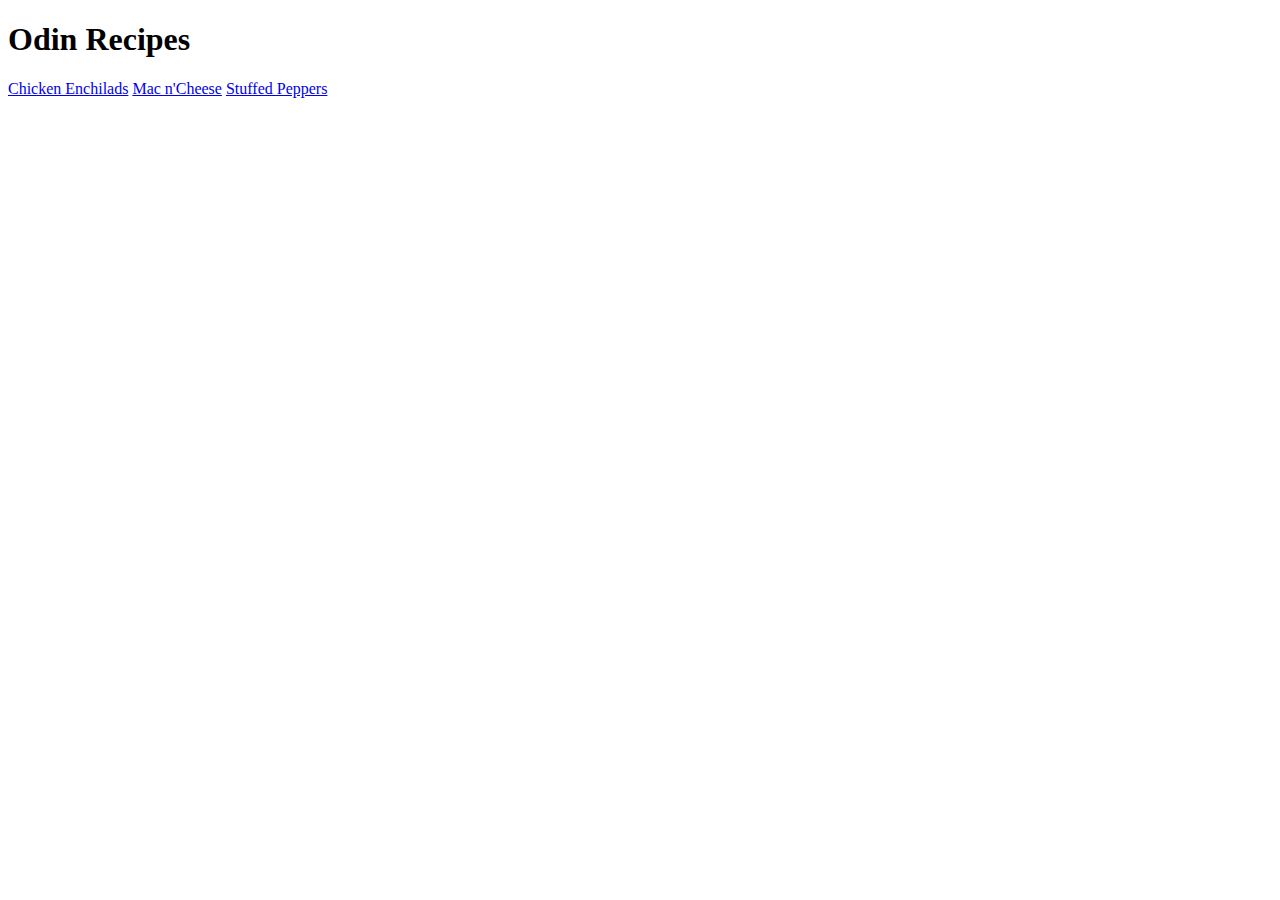
==== index.html @ 395808b0 "Add index.html w/ links to recipes" ====
<!DOCTYPE html>
<html lang="en">
<head>
    <meta charset="UTF-8">
    <meta name="viewport" content="width=device-width, initial-scale=1.0">
    <title>Odin Recipes</title>
</head>
<body>
    <h1>Odin Recipes</h1>

    <a href="recipes/chicken_enchiladas.html">Chicken Enchilads</a>
    <a href="recipes/mac_n_cheese.html">Mac n'Cheese</a>
    <a href="recipes/stuffed_peppers.html">Stuffed Peppers</a> 
</body>
</html>
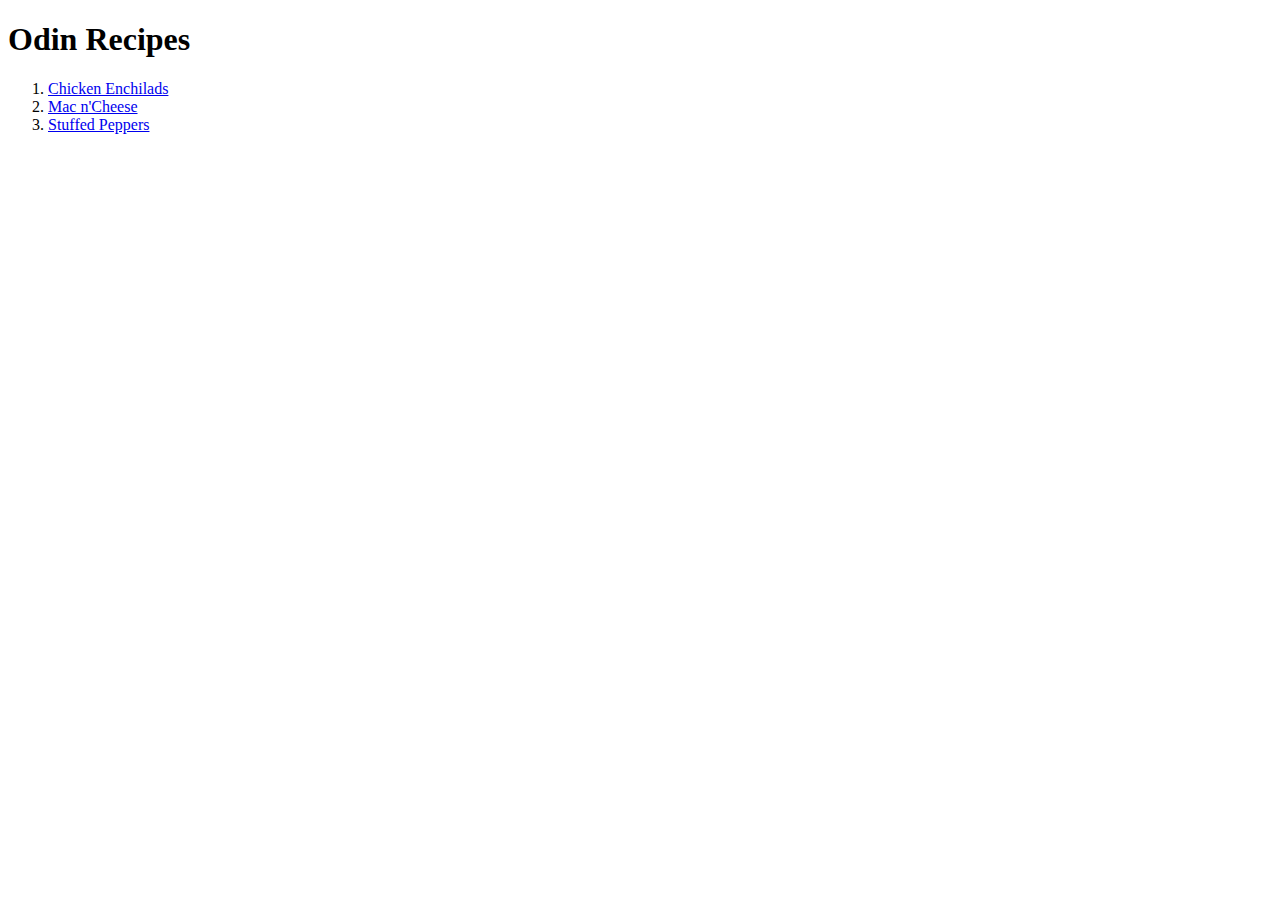
==== commit 1f0609a2: "Create ordered list for recipes" ====
--- a/index.html
+++ b/index.html
@@ -7,9 +7,10 @@
 </head>
 <body>
     <h1>Odin Recipes</h1>
-
-    <a href="recipes/chicken_enchiladas.html">Chicken Enchilads</a>
-    <a href="recipes/mac_n_cheese.html">Mac n'Cheese</a>
-    <a href="recipes/stuffed_peppers.html">Stuffed Peppers</a> 
+    <ol>
+        <li><a href="recipes/chicken_enchiladas.html">Chicken Enchilads</a></li>
+        <li><a href="recipes/mac_n_cheese.html">Mac n'Cheese</a></li>
+        <li><a href="recipes/stuffed_peppers.html">Stuffed Peppers</a></li> 
+    </ol>
 </body>
 </html>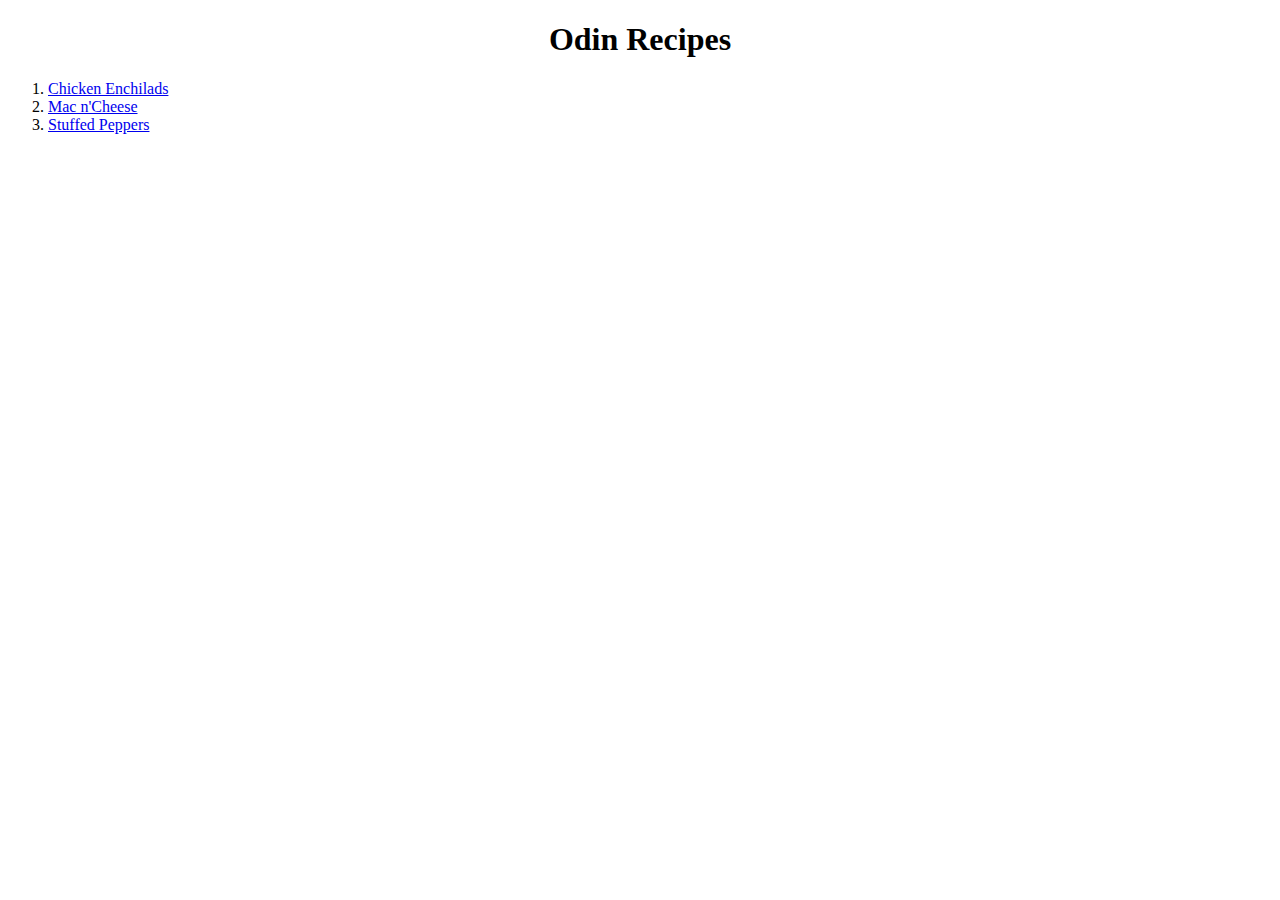
==== commit aac40462: "Added style.css file and imported into index.html" ====
--- a/index.html
+++ b/index.html
@@ -4,9 +4,10 @@
     <meta charset="UTF-8">
     <meta name="viewport" content="width=device-width, initial-scale=1.0">
     <title>Odin Recipes</title>
+    <link rel="stylesheet" href="style.css">
 </head>
 <body>
-    <h1>Odin Recipes</h1>
+    <h1 class="title">Odin Recipes</h1>
     <ol>
         <li><a href="recipes/chicken_enchiladas.html">Chicken Enchilads</a></li>
         <li><a href="recipes/mac_n_cheese.html">Mac n'Cheese</a></li>
--- a/style.css
+++ b/style.css
@@ -0,0 +1,4 @@
+
+.title{
+    text-align: center;
+}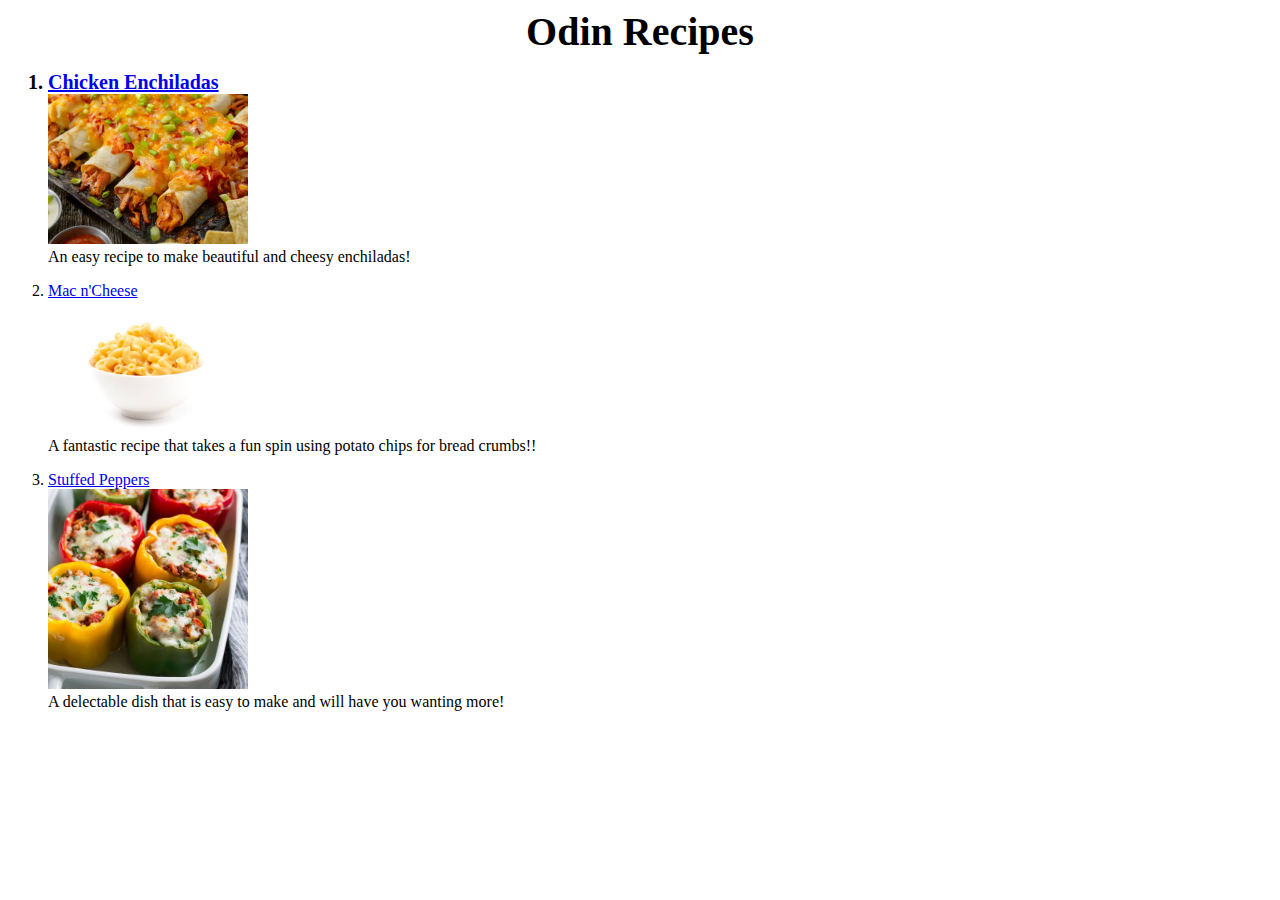
==== commit 6196cd64: "Add preview images and descriptions to recipes" ====
--- a/index.html
+++ b/index.html
@@ -7,11 +7,19 @@
     <link rel="stylesheet" href="style.css">
 </head>
 <body>
-    <h1 class="title">Odin Recipes</h1>
+    <div class="title">Odin Recipes</div>
     <ol>
-        <li><a href="recipes/chicken_enchiladas.html">Chicken Enchilads</a></li>
+        <div class="links"><li><a href="recipes/chicken_enchiladas.html">Chicken Enchiladas</a></li></div>
+        <img class="preview" src="./images/chicken_enchiladas.jpg" alt="Chicken Enchiladas">
+        <div class="comment">An easy recipe to make beautiful and cheesy enchiladas!</div>
+        <p></p>
         <li><a href="recipes/mac_n_cheese.html">Mac n'Cheese</a></li>
-        <li><a href="recipes/stuffed_peppers.html">Stuffed Peppers</a></li> 
+        <img class="preview" src="./images/mac_n_cheese.jpg" alt="Mac n'Cheese">
+        <div class="comment">A fantastic recipe that takes a fun spin using potato chips for bread crumbs!!</div>
+        <p></p>
+        <li><a href="recipes/stuffed_peppers.html">Stuffed Peppers</a></li>
+        <img class="preview" src="./images/stuffed_peppers.jpg" alt="Stuffed Peppers">
+        <div class="comment">A delectable dish that is easy to make and will have you wanting more!</div>
     </ol>
 </body>
 </html>--- a/style.css
+++ b/style.css
@@ -1,4 +1,21 @@
-
 .title{
     text-align: center;
+    font-size: 40px;
+    font-weight: bold;
+}
+
+.links{
+    text-align: left;
+    font-size: 20px;
+    font-weight: bold;
+}
+
+.comment{
+    text-align: left;
+    font-size: 16px;
+}
+
+.preview{
+    width: 200px;
+    height: auto;
 }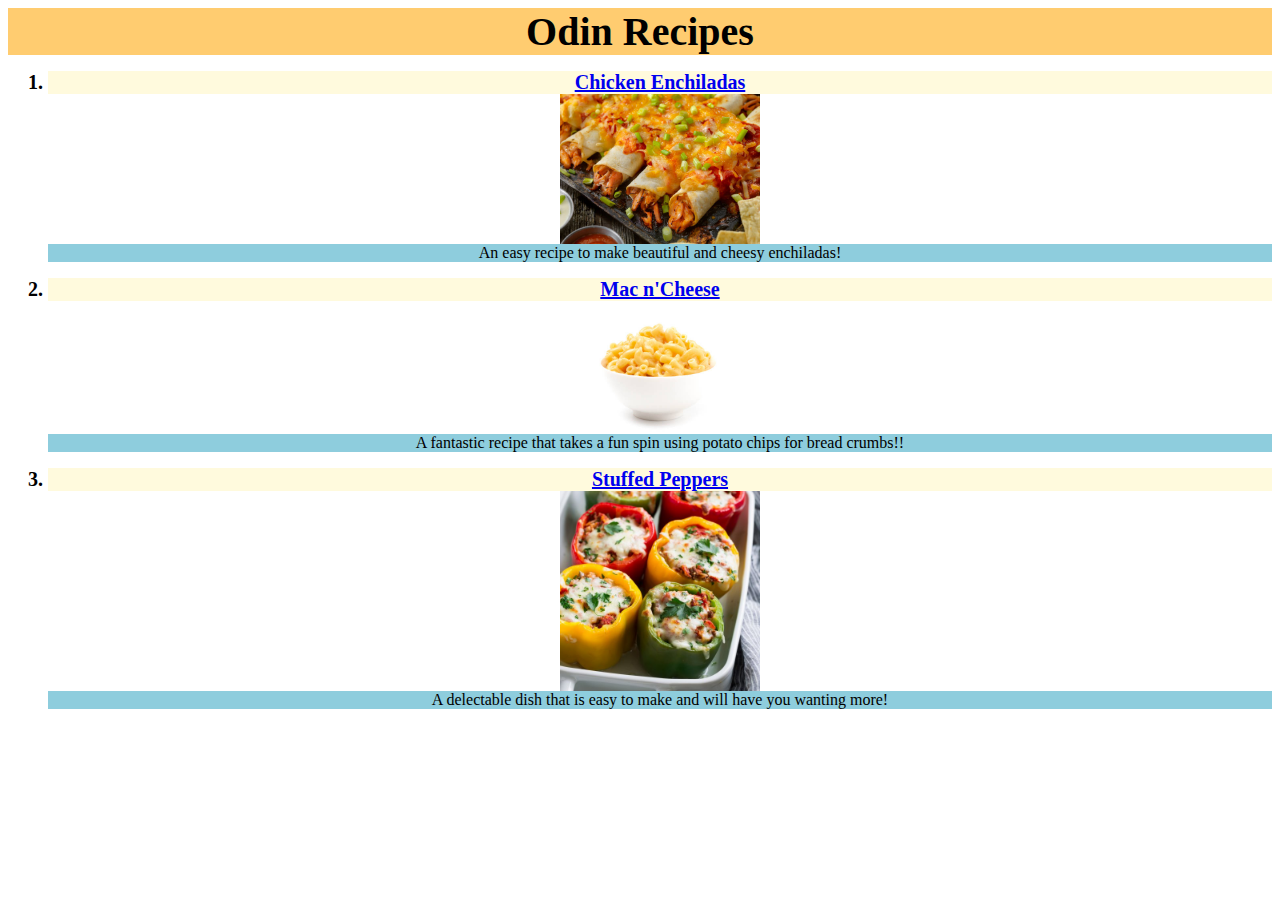
==== commit 747557d1: "Change color scheme and allignment of index.html" ====
--- a/index.html
+++ b/index.html
@@ -13,11 +13,11 @@
         <img class="preview" src="./images/chicken_enchiladas.jpg" alt="Chicken Enchiladas">
         <div class="comment">An easy recipe to make beautiful and cheesy enchiladas!</div>
         <p></p>
-        <li><a href="recipes/mac_n_cheese.html">Mac n'Cheese</a></li>
+        <div class="links"><li><a href="recipes/mac_n_cheese.html">Mac n'Cheese</a></li></div>
         <img class="preview" src="./images/mac_n_cheese.jpg" alt="Mac n'Cheese">
         <div class="comment">A fantastic recipe that takes a fun spin using potato chips for bread crumbs!!</div>
         <p></p>
-        <li><a href="recipes/stuffed_peppers.html">Stuffed Peppers</a></li>
+        <div class="links"><li><a href="recipes/stuffed_peppers.html">Stuffed Peppers</a></li></div>
         <img class="preview" src="./images/stuffed_peppers.jpg" alt="Stuffed Peppers">
         <div class="comment">A delectable dish that is easy to make and will have you wanting more!</div>
     </ol>
--- a/style.css
+++ b/style.css
@@ -2,20 +2,27 @@
     text-align: center;
     font-size: 40px;
     font-weight: bold;
+    background-color: #FFCC70;
 }
 
 .links{
-    text-align: left;
+    text-align: center;
     font-size: 20px;
     font-weight: bold;
+    background-color:#FFFADD;
 }
 
 .comment{
-    text-align: left;
+    text-align: center;
     font-size: 16px;
+    background-color: #8ECDDD;
 }
 
 .preview{
     width: 200px;
     height: auto;
+    display: block;
+    margin-left: auto;
+    margin-right: auto;
+    background-color: #22668D;
 }